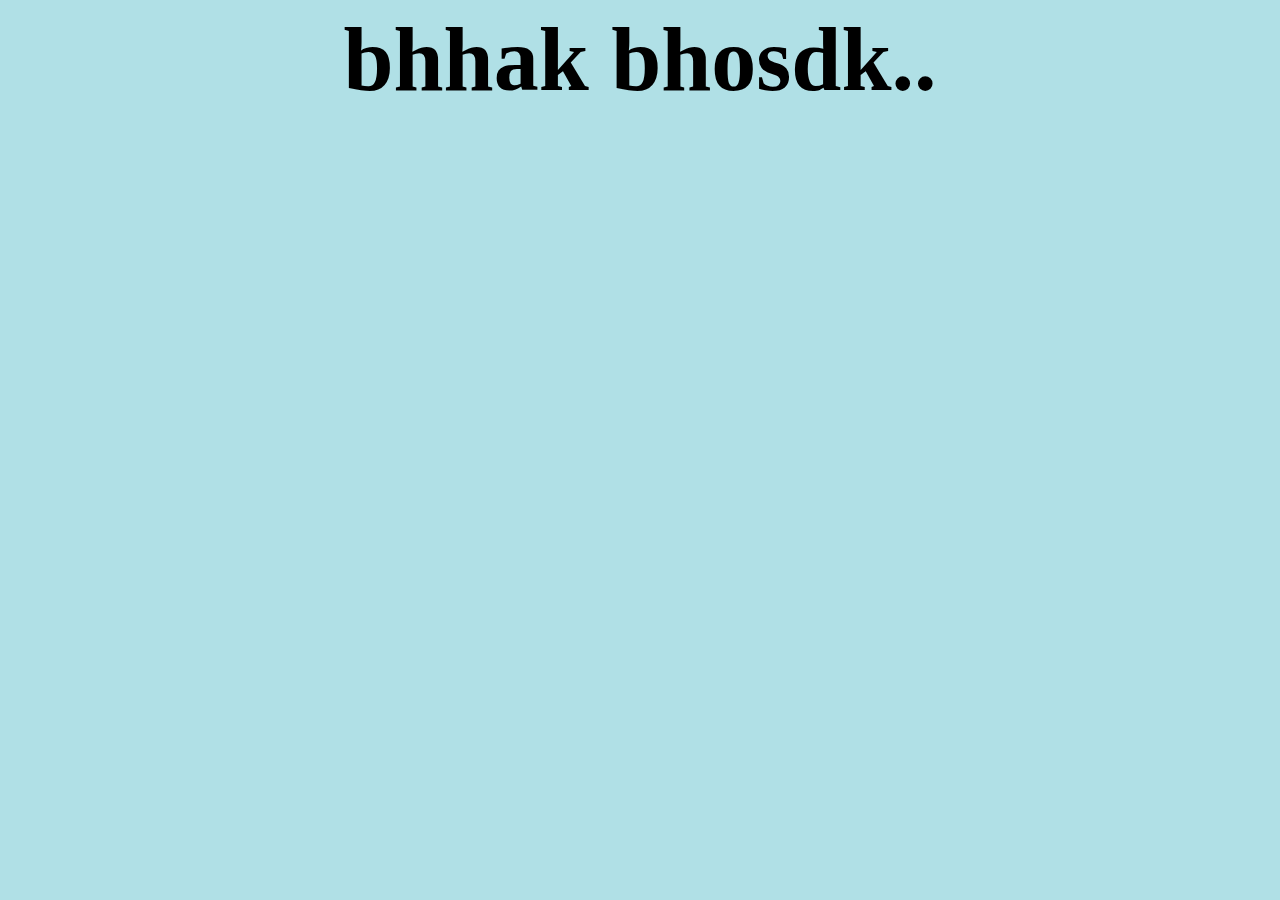
==== contact.html @ f85c38a3 "Add files via upload" ====
<html>
    <head>
        <link rel="stylesheet" href="css/styles.css">
        <link rel="icon" href="css/favicon.ico"
        <meta charset="utf-8">
        <title>contact us</title>
    </head>
    </html>
    <body>
      <h1>bhhak bhosdk..<h1>
    </body>
---- css/styles.css ----
body{
    background-color:powderblue;
    text-align: center;
   

}
h1{
    font-family: 'Freehand', cursive;
    font-size: 90px;
    margin-top: 0px;
    margin-bottom:0px;
}
.h1{
    font-size: 30px;
}
h2{ 
    font-family: 'Franklin Gothic Medium', 'Arial Narrow', Arial, sans-serif;
    font-size: 30px;
    
}

.top-cloud{
  position: absolute;
  right: 300px;
  top: 30px;
}
.buttom-cloud{
    position: absolute;
    left: 25%;
}
.top-container{
    padding-top: 20px;
    position: relative;
}
.profile{
    margin-top: 5%;
    margin-bottom: 5%;
   
}
.profile_img{
    
    width: 20%;
}
.skill_img{
    width:20%;

}
p{
    font-size: large;
}
h3{ font-size: 30px;
    font-weight: bold;
}
.get_in_img{
    width: 20%;
}
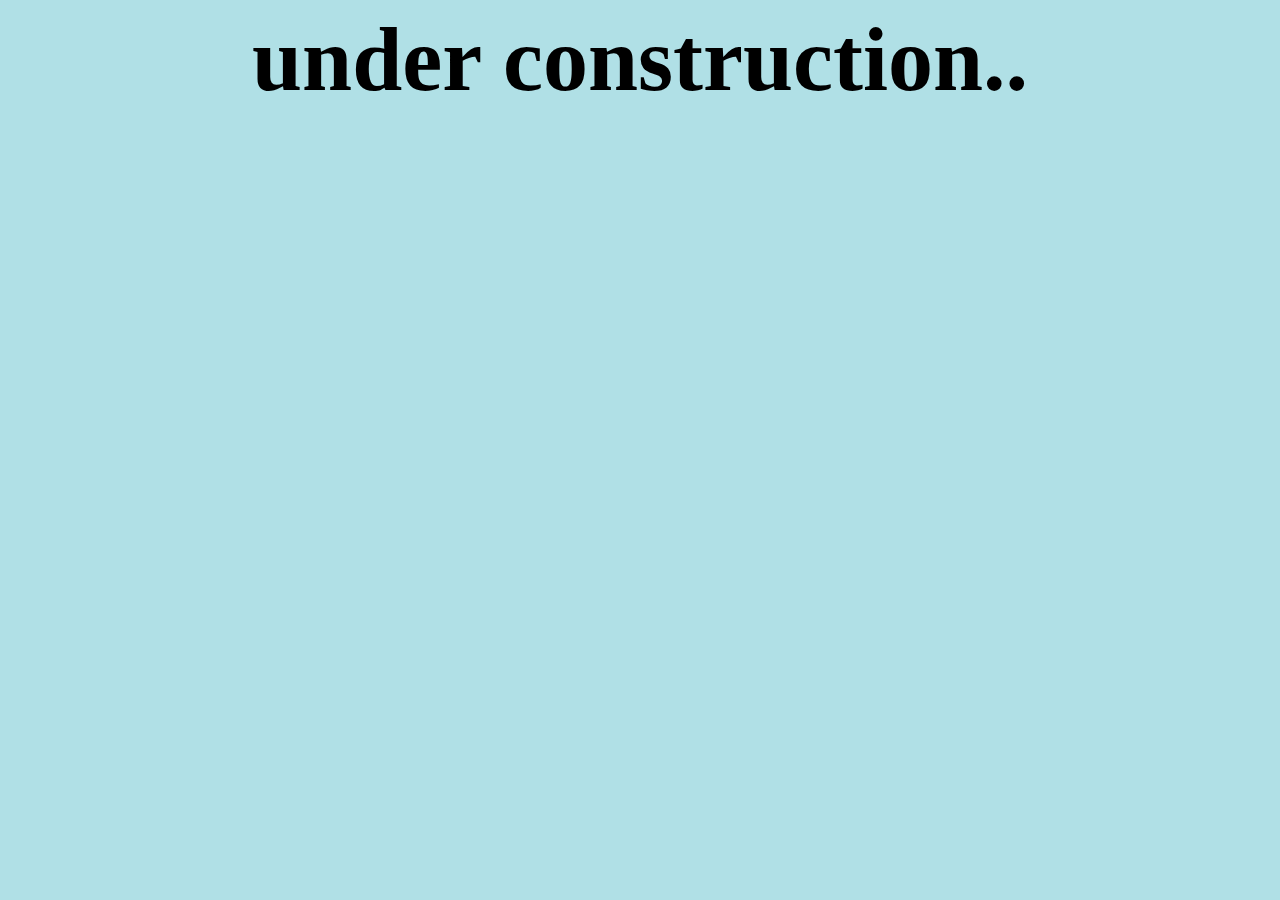
==== commit 84994098: "Update contact.html" ====
--- a/contact.html
+++ b/contact.html
@@ -7,5 +7,5 @@
     </head>
     </html>
     <body>
-      <h1>bhhak bhosdk..<h1>
-    </body>+      <h1>under construction..<h1>
+    </body>
